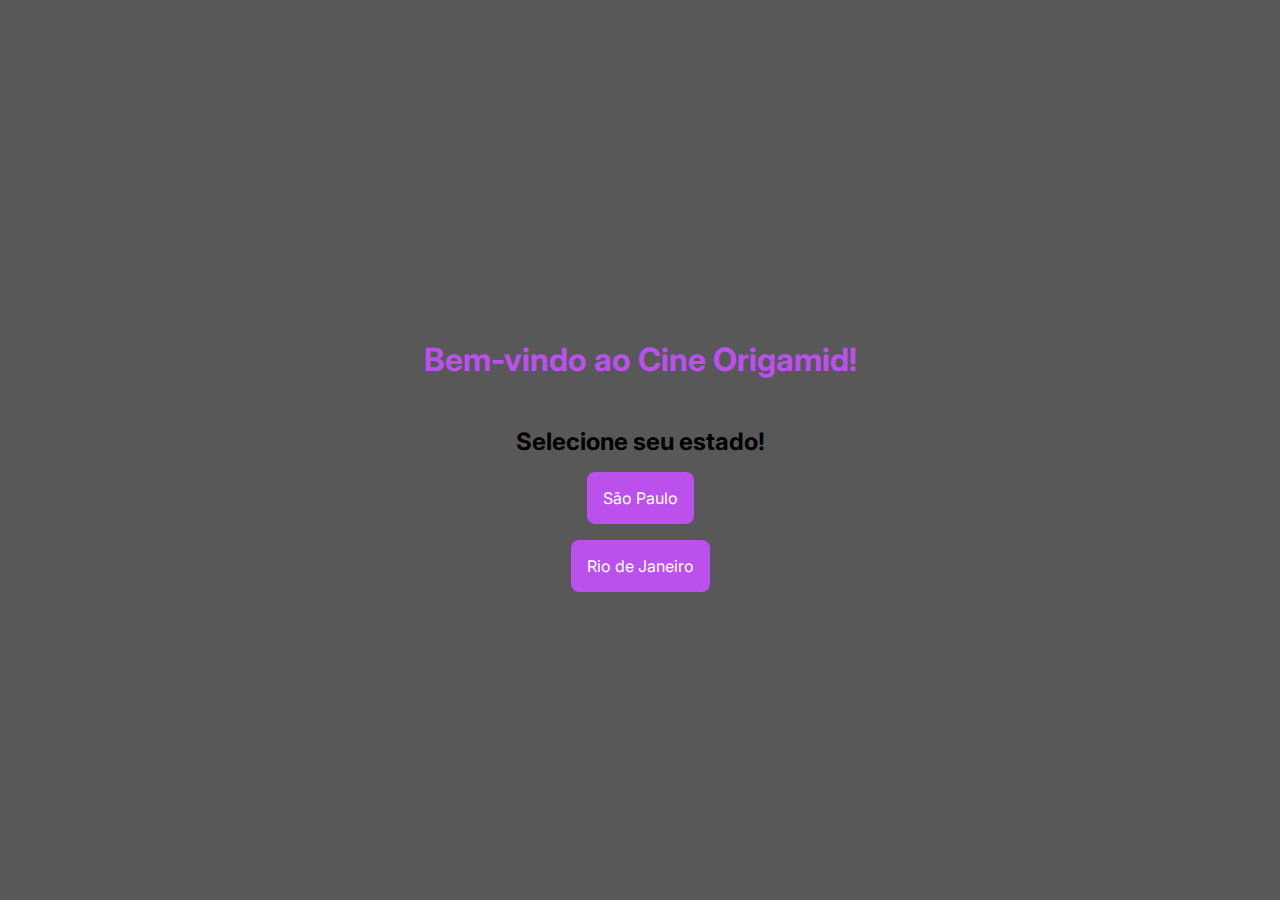
==== HTML e CSS/cinema/index.html @ 2e7ee4e9 "feat: Começando e completando exercício" ====
<!DOCTYPE html>
<html lang="pt-br">

<head>
    <meta charset="UTF-8">
    <meta name="viewport" content="width=device-width, initial-scale=1.0">
    <title>Cine Origamid</title>
    <link rel="icon" href="https://www.origamid.com/curso/assets/favicon.e89b009a.svg">
    <link rel="stylesheet" href="style.css">

    <link rel="preconnect" href="https://fonts.googleapis.com">
    <link rel="preconnect" href="https://fonts.gstatic.com" crossorigin>
    <link href="https://fonts.googleapis.com/css2?family=Inter:wght@300&display=swap" rel="stylesheet">
</head>

<body>
    <section class="corpo">
        <h1 class="titulo">Bem-vindo ao Cine Origamid!</h1>
        <div class="estados">
            <h2 class="estados__titulo">Selecione seu estado!</h2>
            <a href="./estados/sp.html" class="estados__item estados__item--estado">São Paulo</a>
            <a href="./estados/rj.html" class="estados__item estados__item--estado">Rio de Janeiro</a>
        </div>
    </section>
</body>

</html>
---- HTML e CSS/cinema/style.css ----
* {
    margin: 0;
    padding: 0;
    font-family: 'Inter', sans-serif;
}

.corpo {
    align-items: center;
    display: flex;
    flex-direction: column;
    justify-content: center;
    height: 100vh;
    background-color: rgb(88, 88, 88);
    gap: 1rem;
}

.titulo {
    color: rgb(187, 80, 236);
    padding: 2rem;
    text-align: center;
}

.estados,
.filmes {
    display: flex;
    flex-direction: column;
    justify-content: center;
    align-items: center;
    gap: 1rem;
}

.estados__item {
    background: rgb(187, 80, 236);
    padding: 1rem;
    border-radius: 8px;
}

.estados__item--estado {
    color: white;
    text-decoration: none;
    font-size: 1rem;
    transition: 1s;
}

.estados__item--estado::hover {
    background-color: rgb(255, 255, 255);
    transition: 1s;
}

.filmes__titulo {
    font-size: 2.5rem;
}

.filmes__descricao {
    color: white;
}

.filmes__descricao--hoje{
    color:  rgb(233, 185, 255);
}

.filmes__descricao--amanha{
    color: rgb(105, 105, 105);
}

.voltar {
    background-color: rgb(187, 80, 236);
    display: flex;
    justify-content: center;
    padding: 1rem;
    width: 20vw;
}

.voltar__texto{
    color: white;
    text-decoration: none;
    font-size: 1.5rem;
}
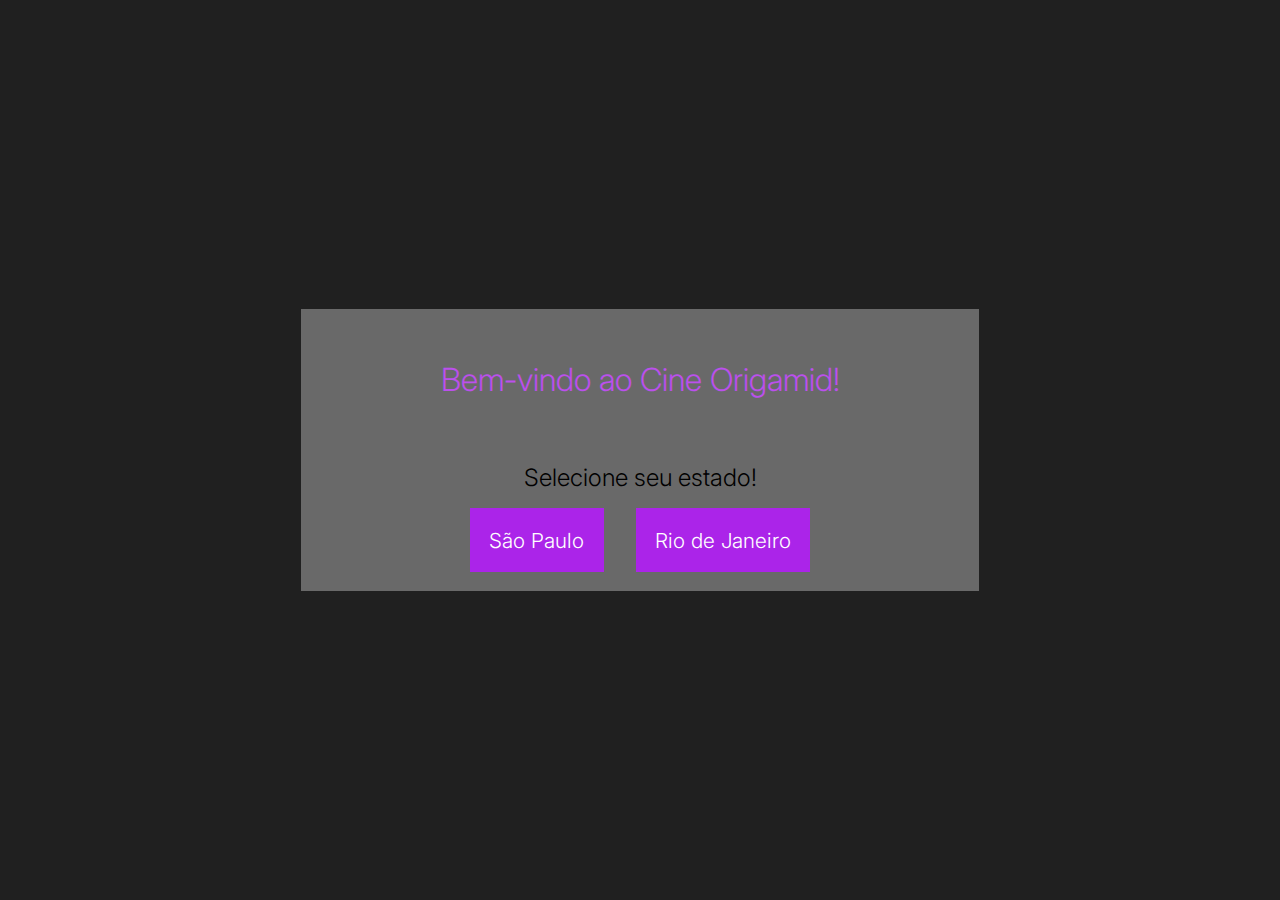
==== commit 2ff7aa03: "feat: ajuste de estilos na página" ====
--- a/HTML e CSS/cinema/index.html
+++ b/HTML e CSS/cinema/index.html
@@ -15,11 +15,15 @@
 
 <body>
     <section class="corpo">
-        <h1 class="titulo">Bem-vindo ao Cine Origamid!</h1>
-        <div class="estados">
-            <h2 class="estados__titulo">Selecione seu estado!</h2>
-            <a href="./estados/sp.html" class="estados__item estados__item--estado">São Paulo</a>
-            <a href="./estados/rj.html" class="estados__item estados__item--estado">Rio de Janeiro</a>
+        <div class="card">
+            <h1 class="titulo">Bem-vindo ao Cine Origamid!</h1>
+            <div class="estados">
+                <h2 class="estados__titulo">Selecione seu estado!</h2>
+                <div class="estados__display">
+                    <a href="./estados/sp.html" class="estados__item estados__item--estado">São Paulo</a>
+                    <a href="./estados/rj.html" class="estados__item estados__item--estado">Rio de Janeiro</a>
+                </div>
+            </div>
         </div>
     </section>
 </body>
--- a/HTML e CSS/cinema/style.css
+++ b/HTML e CSS/cinema/style.css
@@ -2,6 +2,7 @@
     margin: 0;
     padding: 0;
     font-family: 'Inter', sans-serif;
+    font-weight: 300;
 }
 
 .corpo {
@@ -10,12 +11,22 @@
     flex-direction: column;
     justify-content: center;
     height: 100vh;
-    background-color: rgb(88, 88, 88);
-    gap: 1rem;
+    background: rgb(32, 32, 32);
+}
+
+.card {
+    align-items: center;
+    background-color: rgb(105, 105, 105);
+    display: flex;
+    flex-direction: column;
+    padding: 1.2rem;
+    width: 50vw;
+    gap: 2rem;
 }
 
 .titulo {
     color: rgb(187, 80, 236);
+    font-size: 2rem;
     padding: 2rem;
     text-align: center;
 }
@@ -30,21 +41,23 @@
 }
 
 .estados__item {
-    background: rgb(187, 80, 236);
-    padding: 1rem;
-    border-radius: 8px;
+    background: rgb(171, 36, 233);
+    padding: 1.2rem;
+}
+
+.estados__display{
+    display: flex;
+    flex-direction: row;
+    align-items: center;
+    justify-content: center;
+    gap: 2rem;
 }
 
 .estados__item--estado {
     color: white;
     text-decoration: none;
-    font-size: 1rem;
-    transition: 1s;
-}
-
-.estados__item--estado::hover {
-    background-color: rgb(255, 255, 255);
-    transition: 1s;
+    font-size: 1.3rem;
+    text-align: center;
 }
 
 .filmes__titulo {
@@ -60,7 +73,7 @@
 }
 
 .filmes__descricao--amanha{
-    color: rgb(105, 105, 105);
+    color: rgb(189, 189, 189);
 }
 
 .voltar {
